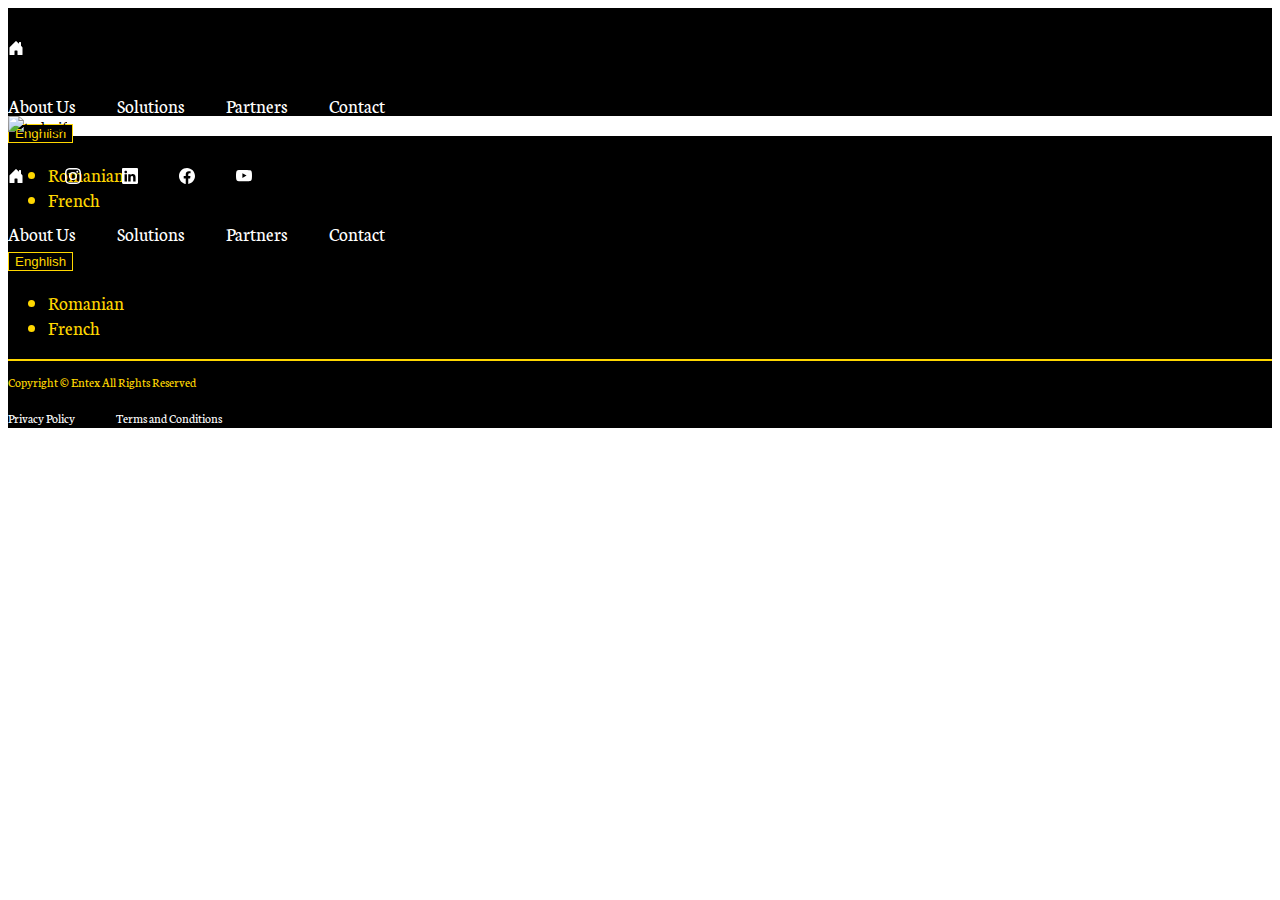
==== index.html @ 3f6ce1b4 "Full frontent build for Entex Technical Interview" ====
<!DOCTYPE html>
<html lang="en">
<head>
    <meta charset="UTF-8">
    <meta name="viewport" content="width=device-width, initial-scale=1.0">
    <link rel="stylesheet" href="style.css">
    <link href="https://cdn.jsdelivr.net/npm/bootstrap@5.3.2/dist/css/bootstrap.min.css" rel="stylesheet" integrity="sha384-T3c6CoIi6uLrA9TneNEoa7RxnatzjcDSCmG1MXxSR1GAsXEV/Dwwykc2MPK8M2HN" crossorigin="anonymous">
    <link rel="preconnect" href="https://fonts.googleapis.com">
<link rel="preconnect" href="https://fonts.gstatic.com" crossorigin>
<link href="https://fonts.googleapis.com/css2?family=Libre+Baskerville:wght@700&family=Neuton&display=swap" rel="stylesheet">
    <title>Entex test</title>
</head>
<body>

    <nav>
        <div class="nav-container container-sm">
                <div class="row p-2 align-items-center">
                <div class="logo-container col">
                    <a href="index.html"> 

                        <svg xmlns="http://www.w3.org/2000/svg" width="16" height="16" fill="currentColor" class="bi bi-house-door-fill" viewBox="0 0 16 16">
                            <path d="M6.5 14.5v-3.505c0-.245.25-.495.5-.495h2c.25 0 .5.25.5.5v3.5a.5.5 0 0 0 .5.5h4a.5.5 0 0 0 .5-.5v-7a.5.5 0 0 0-.146-.354L13 5.793V2.5a.5.5 0 0 0-.5-.5h-1a.5.5 0 0 0-.5.5v1.293L8.354 1.146a.5.5 0 0 0-.708 0l-6 6A.5.5 0 0 0 1.5 7.5v7a.5.5 0 0 0 .5.5h4a.5.5 0 0 0 .5-.5Z"/>
                        </svg>
                    </a>
                </div>
                <div class="buttons-container col ">
        
                    <a href="about.html">About Us</a>
                    <a href="solutions.html">Solutions</a>
                    <a href="partners.html">Partners</a>
                    <a href="contact.html">Contact</a>
                </div>
                <div class="lang-drop col">
                    <div class="dropdown">
                        <button class="btn btn-secondary dropdown-toggle" type="button" style="border: 1px solid gold; background-color: black; color: gold;" data-bs-toggle="dropdown" aria-expanded="false">
                         Enghlish
                        </button>
                        <ul class="dropdown-menu" style="background-color: black; color: gold;">
                        <li><a class="dropdown-item" style="background-color: black; color: gold" href="#">Romanian</a></li>
                        <li><a class="dropdown-item" style="background-color: black; color: gold" href="#">French</a></li>
                        </ul>
                    </div>
                </div>
        </div>
        </div>
    </nav>

        <img src="./images/giphy.gif" class="hm-i" alt="tech gif">




 <footer>
    <div class="container-sm justify-content-between">
        <div class="row justify-content-between">
            <div class="col">
                <a href="index.html">
                    <svg xmlns="http://www.w3.org/2000/svg" width="16" height="16" fill="currentColor" class="bi bi-house-door-fill" viewBox="0 0 16 16">
                        <path d="M6.5 14.5v-3.505c0-.245.25-.495.5-.495h2c.25 0 .5.25.5.5v3.5a.5.5 0 0 0 .5.5h4a.5.5 0 0 0 .5-.5v-7a.5.5 0 0 0-.146-.354L13 5.793V2.5a.5.5 0 0 0-.5-.5h-1a.5.5 0 0 0-.5.5v1.293L8.354 1.146a.5.5 0 0 0-.708 0l-6 6A.5.5 0 0 0 1.5 7.5v7a.5.5 0 0 0 .5.5h4a.5.5 0 0 0 .5-.5Z"/>
                      </svg>
                </a>
                 <a href="instagram.com">
                    <svg xmlns="http://www.w3.org/2000/svg" width="16" height="16" fill="currentColor" class="bi bi-instagram" viewBox="0 0 16 16">
                        <path d="M8 0C5.829 0 5.556.01 4.703.048 3.85.088 3.269.222 2.76.42a3.917 3.917 0 0 0-1.417.923A3.927 3.927 0 0 0 .42 2.76C.222 3.268.087 3.85.048 4.7.01 5.555 0 5.827 0 8.001c0 2.172.01 2.444.048 3.297.04.852.174 1.433.372 1.942.205.526.478.972.923 1.417.444.445.89.719 1.416.923.51.198 1.09.333 1.942.372C5.555 15.99 5.827 16 8 16s2.444-.01 3.298-.048c.851-.04 1.434-.174 1.943-.372a3.916 3.916 0 0 0 1.416-.923c.445-.445.718-.891.923-1.417.197-.509.332-1.09.372-1.942C15.99 10.445 16 10.173 16 8s-.01-2.445-.048-3.299c-.04-.851-.175-1.433-.372-1.941a3.926 3.926 0 0 0-.923-1.417A3.911 3.911 0 0 0 13.24.42c-.51-.198-1.092-.333-1.943-.372C10.443.01 10.172 0 7.998 0h.003zm-.717 1.442h.718c2.136 0 2.389.007 3.232.046.78.035 1.204.166 1.486.275.373.145.64.319.92.599.28.28.453.546.598.92.11.281.24.705.275 1.485.039.843.047 1.096.047 3.231s-.008 2.389-.047 3.232c-.035.78-.166 1.203-.275 1.485a2.47 2.47 0 0 1-.599.919c-.28.28-.546.453-.92.598-.28.11-.704.24-1.485.276-.843.038-1.096.047-3.232.047s-2.39-.009-3.233-.047c-.78-.036-1.203-.166-1.485-.276a2.478 2.478 0 0 1-.92-.598 2.48 2.48 0 0 1-.6-.92c-.109-.281-.24-.705-.275-1.485-.038-.843-.046-1.096-.046-3.233 0-2.136.008-2.388.046-3.231.036-.78.166-1.204.276-1.486.145-.373.319-.64.599-.92.28-.28.546-.453.92-.598.282-.11.705-.24 1.485-.276.738-.034 1.024-.044 2.515-.045v.002zm4.988 1.328a.96.96 0 1 0 0 1.92.96.96 0 0 0 0-1.92zm-4.27 1.122a4.109 4.109 0 1 0 0 8.217 4.109 4.109 0 0 0 0-8.217zm0 1.441a2.667 2.667 0 1 1 0 5.334 2.667 2.667 0 0 1 0-5.334z"/>
                    </svg>
                </a>
                <a href="linkedin.com">
                    <svg xmlns="http://www.w3.org/2000/svg" width="16" height="16" fill="currentColor" class="bi bi-linkedin" viewBox="0 0 16 16">
                        <path d="M0 1.146C0 .513.526 0 1.175 0h13.65C15.474 0 16 .513 16 1.146v13.708c0 .633-.526 1.146-1.175 1.146H1.175C.526 16 0 15.487 0 14.854V1.146zm4.943 12.248V6.169H2.542v7.225h2.401zm-1.2-8.212c.837 0 1.358-.554 1.358-1.248-.015-.709-.52-1.248-1.342-1.248-.822 0-1.359.54-1.359 1.248 0 .694.521 1.248 1.327 1.248h.016zm4.908 8.212V9.359c0-.216.016-.432.08-.586.173-.431.568-.878 1.232-.878.869 0 1.216.662 1.216 1.634v3.865h2.401V9.25c0-2.22-1.184-3.252-2.764-3.252-1.274 0-1.845.7-2.165 1.193v.025h-.016a5.54 5.54 0 0 1 .016-.025V6.169h-2.4c.03.678 0 7.225 0 7.225h2.4z"/>
                    </svg>
                </a>
           
            
                <a href="facebook.com">
                    <svg xmlns="http://www.w3.org/2000/svg" width="16" height="16" fill="currentColor" class="bi bi-facebook" viewBox="0 0 16 16">
                        <path d="M16 8.049c0-4.446-3.582-8.05-8-8.05C3.58 0-.002 3.603-.002 8.05c0 4.017 2.926 7.347 6.75 7.951v-5.625h-2.03V8.05H6.75V6.275c0-2.017 1.195-3.131 3.022-3.131.876 0 1.791.157 1.791.157v1.98h-1.009c-.993 0-1.303.621-1.303 1.258v1.51h2.218l-.354 2.326H9.25V16c3.824-.604 6.75-3.934 6.75-7.951z"/>
                    </svg>
                </a>
            
            
                <a href="youtube.com">
                    <svg xmlns="http://www.w3.org/2000/svg" width="16" height="16" fill="currentColor" class="bi bi-youtube" viewBox="0 0 16 16">
                        <path d="M8.051 1.999h.089c.822.003 4.987.033 6.11.335a2.01 2.01 0 0 1 1.415 1.42c.101.38.172.883.22 1.402l.01.104.022.26.008.104c.065.914.073 1.77.074 1.957v.075c-.001.194-.01 1.108-.082 2.06l-.008.105-.009.104c-.05.572-.124 1.14-.235 1.558a2.007 2.007 0 0 1-1.415 1.42c-1.16.312-5.569.334-6.18.335h-.142c-.309 0-1.587-.006-2.927-.052l-.17-.006-.087-.004-.171-.007-.171-.007c-1.11-.049-2.167-.128-2.654-.26a2.007 2.007 0 0 1-1.415-1.419c-.111-.417-.185-.986-.235-1.558L.09 9.82l-.008-.104A31.4 31.4 0 0 1 0 7.68v-.123c.002-.215.01-.958.064-1.778l.007-.103.003-.052.008-.104.022-.26.01-.104c.048-.519.119-1.023.22-1.402a2.007 2.007 0 0 1 1.415-1.42c.487-.13 1.544-.21 2.654-.26l.17-.007.172-.006.086-.003.171-.007A99.788 99.788 0 0 1 7.858 2h.193zM6.4 5.209v4.818l4.157-2.408L6.4 5.209z"/>
                    </svg>
                </a>
            </div>
                
            <div class="buttons-container mt-3 col ">
        
                    <a href="about.html">About Us</a>
                    <a href="solutions.html">Solutions</a>
                    <a href="partners.html">Partners</a>
                    <a href="contact.html">Contact</a>
                </div>
                <div class="lang-drop col">
                    <div class="dropdown">
                        <button class="btn btn-secondary dropdown-toggle mt-3" type="button" style="border: 1px solid gold; background-color: black; color: gold;" data-bs-toggle="dropdown" aria-expanded="false">
                         Enghlish
                        </button>
                        <ul class="dropdown-menu" style="background-color: black; color: gold;">
                        <li><a class="dropdown-item" style="background-color: black; color: gold" href="#">Romanian</a></li>
                        <li><a class="dropdown-item" style="background-color: black; color: gold" href="#">French</a></li>
                        </ul>
                    </div>
                </div>
        
             </div>
        </div>
        <div class="container-sm justify-content-between" style="border-top: solid 2px gold;">
            <div class="row justify-content-around">
                <div class="col mt-3 mb-3">
                    <p class="ft-p">Copyright © Entex All Rights Reserved</p>
                </div>
                <div class="col mt-3 mb-3">
                    <a href="/index.html" class="ft-l">Privacy Policy</a>
                    <a href="/index.html" class="ft-l">Terms and Conditions</a>
                </div>
            </div>
        </div>   
 </footer>
<script src="https://cdn.jsdelivr.net/npm/bootstrap@5.3.2/dist/js/bootstrap.bundle.min.js" integrity="sha384-C6RzsynM9kWDrMNeT87bh95OGNyZPhcTNXj1NW7RuBCsyN/o0jlpcV8Qyq46cDfL" crossorigin="anonymous"></script>
<script src="https://ajax.googleapis.com/ajax/libs/jquery/3.7.1/jquery.min.js"></script>
</body>
</html>
---- style.css ----
body{
    font-family: 'Libre Baskerville', serif;
    font-family: 'Neuton', serif;
}

nav{
    background-color: rgb(0, 0, 0);
    font-family: 'Libre Baskerville', serif;
    font-family: 'Neuton', serif;
    font-size: larger;
}
footer{
    background-color: rgb(0, 0, 0);
    font-family: 'Libre Baskerville', serif;
    font-family: 'Neuton', serif;
    font-size: larger;
}
svg{
    height: 5rem;
}
.nav-container{
    height: 12vh;
}

a:link{
    text-decoration: none;
    color:white;
    margin-right: 3%;

}
 a:visited{
    color: white;
  }
a:hover {
    color: gold;
  }
 
.ft-l{
    text-decoration: none;
    color: gold;
    font-family: 'Libre Baskerville', serif;
    font-family: 'Neuton', serif;
    font-size: small;
}
.ft-l:hover{
    color: white;
}
.ft-l:visited{
    color: gold;
}
.ft-p{
    color: gold;
    font-family: 'Libre Baskerville', serif;
    font-family: 'Neuton', serif;
    font-size: small;
}
.hm-i{
    width: 100%;
}
.hd-a{
    justify-content: center;
    text-align: center;
    font-family: 'Libre Baskerville', serif;
    font-family: 'Neuton', serif;
}
.cr-bt{
    height: 10%;
    background-color: gold; 
    color: black;
    border: none;
    border-radius: 3rem;
    text-align: center;
}
.cr-bt:hover{
    background-color: black;
    color: gold;
}
.card-title{
    text-align: center;
    font-family: 'Libre Baskerville', serif;
    font-family: 'Neuton', serif;
    font-size: 2rem;
}
.p-text{
    text-align: center;
    font-family: 'Libre Baskerville', serif;
    font-family: 'Neuton', serif;
    font-size: large;
}
.break-ln{
    color: gold;
    top: 20px;
    opacity: 100;
    height: 12px;
    background-color: gold;
    margin-bottom: 50px;
}
.logo-image{
    height: 20vh;
}
.text-fb{
    resize: none;
    width: 30rem;
    border: none;
    font-family: 'Libre Baskerville', serif;
    font-family: 'Neuton', serif;
}
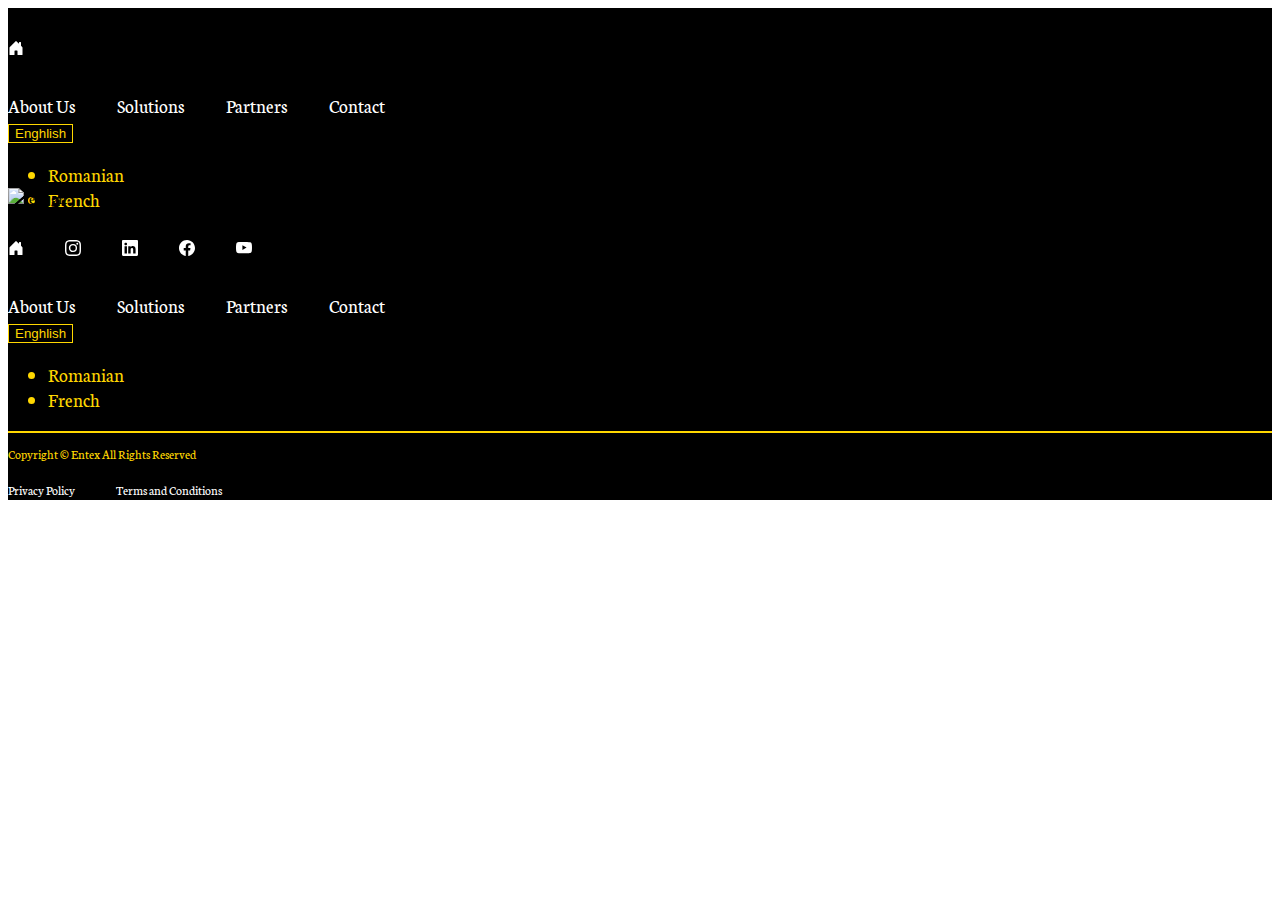
==== commit 08a0fbf1: "fixed scalability issues for contact page" ====
--- a/index.html
+++ b/index.html
@@ -14,7 +14,7 @@
 
     <nav>
         <div class="nav-container container-sm">
-                <div class="row p-2 align-items-center">
+                <div class="row p-2 text-center justify-content-around">
                 <div class="logo-container col">
                     <a href="index.html"> 
 
--- a/style.css
+++ b/style.css
@@ -19,7 +19,7 @@
     height: 5rem;
 }
 .nav-container{
-    height: 12vh;
+    height: 20vh;
 }
 
 a:link{
@@ -65,6 +65,7 @@
 }
 .cr-bt{
     height: 10%;
+    width: auto;
     background-color: gold; 
     color: black;
     border: none;
@@ -100,8 +101,9 @@
 }
 .text-fb{
     resize: none;
-    width: 30rem;
+    width: 100%;
     border: none;
+    border-radius: 5%;
     font-family: 'Libre Baskerville', serif;
     font-family: 'Neuton', serif;
 }